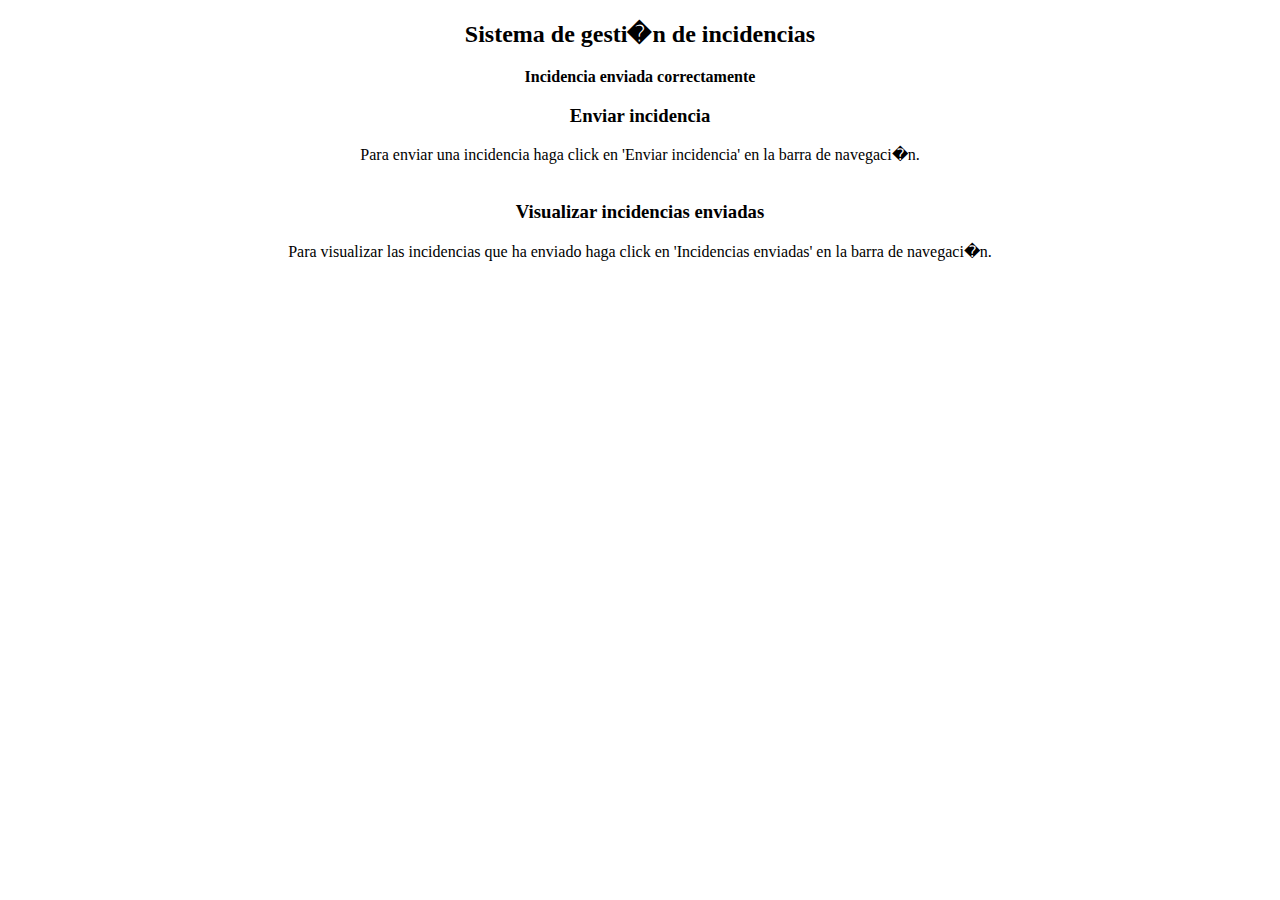
==== src/main/resources/templates/index.html @ 85f5cec5 "creadas todas las plantillas html" ====
<!DOCTYPE html>
<html lang="en">
<head th:replace="fragments/head" />
<body>

	<nav th:replace="fragments/nav" />

	<div class="container" style="text-align: center">
		<h2>Sistema de gesti�n de incidencias</h2>


		<div th:if="${enviadaCorrectamente}" class="alert alert-success"
			role="alert">
			<strong>Incidencia enviada correctamente</strong>
		</div>


		<div class="panel panel-info">
			<div class="panel-heading">
				<h3 class="panel-title">Enviar incidencia</h3>
			</div>
			<div class="panel-body">Para enviar una incidencia haga click
				en 'Enviar incidencia' en la barra de navegaci�n.</div>
		</div>

		<br>

		<div class="panel panel-info">
			<div class="panel-heading">
				<h3 class="panel-title">Visualizar incidencias enviadas</h3>
			</div>
			<div class="panel-body">Para visualizar las incidencias que ha
				enviado haga click en 'Incidencias enviadas' en la barra de
				navegaci�n.</div>
		</div>

	</div>

	<footer th:replace="fragments/footer" />

</body>
</html>
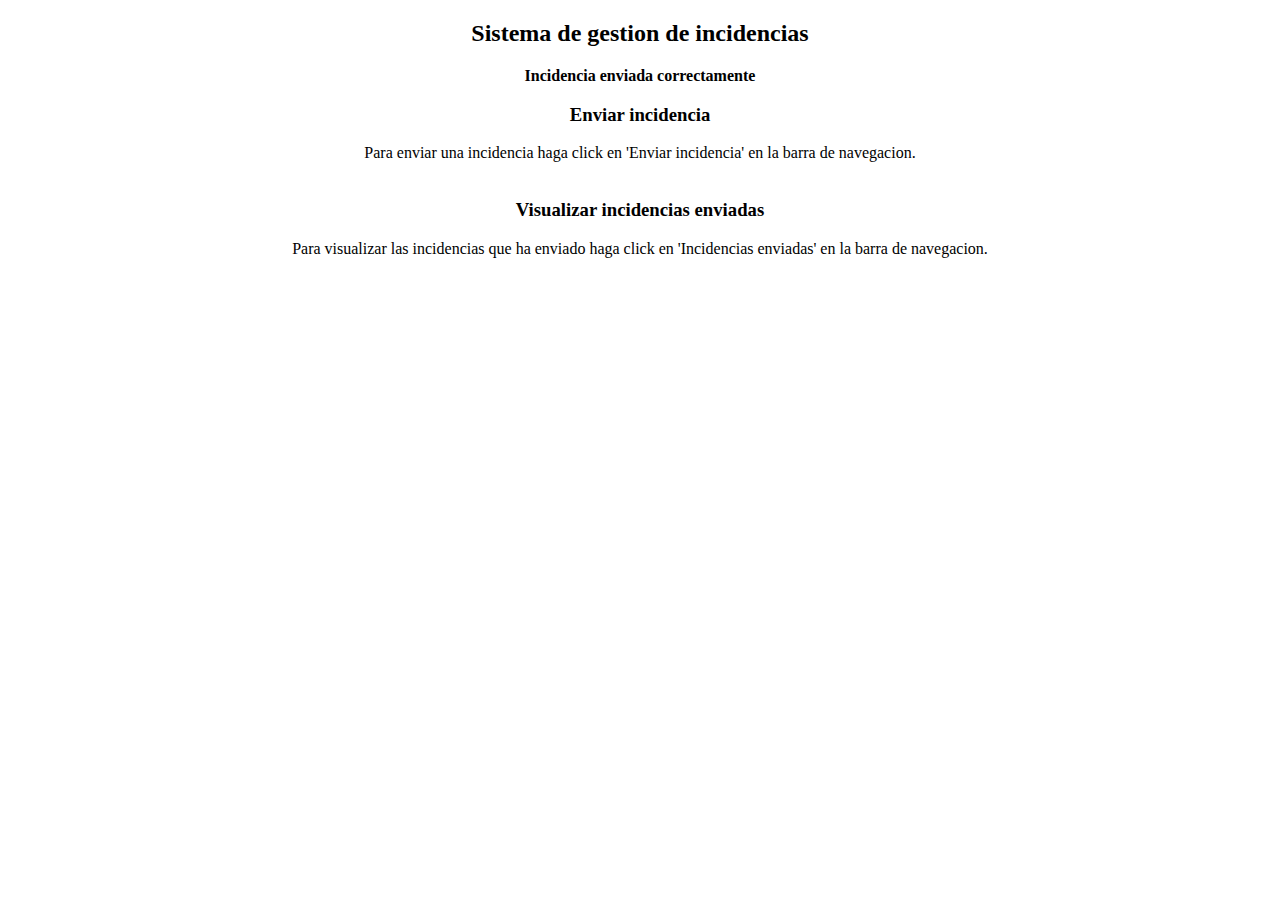
==== commit a80b97f6: "finalizacion de implementacion basica. Faltan pruebas cucumber" ====
--- a/src/main/resources/templates/index.html
+++ b/src/main/resources/templates/index.html
@@ -6,7 +6,7 @@
 	<nav th:replace="fragments/nav" />
 
 	<div class="container" style="text-align: center">
-		<h2>Sistema de gesti�n de incidencias</h2>
+		<h2>Sistema de gestion de incidencias</h2>
 
 
 		<div th:if="${enviadaCorrectamente}" class="alert alert-success"
@@ -20,7 +20,7 @@
 				<h3 class="panel-title">Enviar incidencia</h3>
 			</div>
 			<div class="panel-body">Para enviar una incidencia haga click
-				en 'Enviar incidencia' en la barra de navegaci�n.</div>
+				en 'Enviar incidencia' en la barra de navegacion.</div>
 		</div>
 
 		<br>
@@ -31,7 +31,7 @@
 			</div>
 			<div class="panel-body">Para visualizar las incidencias que ha
 				enviado haga click en 'Incidencias enviadas' en la barra de
-				navegaci�n.</div>
+				navegacion.</div>
 		</div>
 
 	</div>
